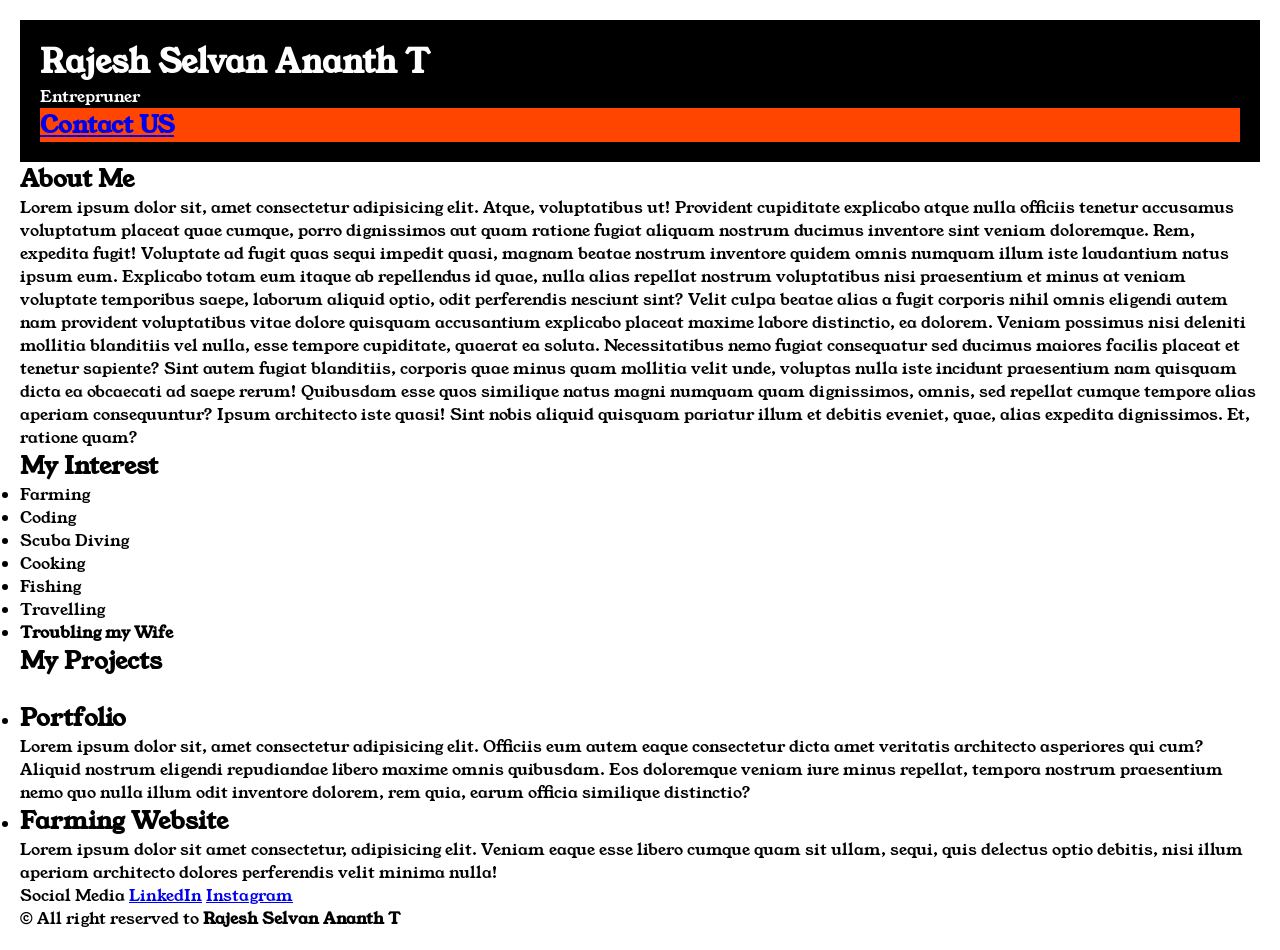
==== CSS/Portfolio/index.html @ 9f797cc2 "push code" ====
<!DOCTYPE html>
<html lang="en">

<head>
    <meta charset="UTF-8">
    <meta http-equiv="X-UA-Compatible" content="Chrome=1">
    <meta name="viewport" content="width=device-width, initial-scale=1.0">
    <title>Rajesh Selvan Ananth T</title>
    <link rel="stylesheet" href="style.css" class="css">
    <link href="https://fonts.googleapis.com/css2?family=Young+Serif&display=swap" rel="stylesheet">
</head>

<body>
    <div class="container">


        <div class="Section-one">
            <h1 class="Section-one__name">Rajesh Selvan Ananth T</h1>
            <p class="Section-one__role">Entrepruner</p>
            <h2 class="Section-one__contact"><a href="Contact Form.html">Contact US</a></h2>
            

        </div>

        <h2>About Me</h2>
        <p>Lorem ipsum dolor sit, amet consectetur adipisicing elit. Atque, voluptatibus ut! Provident cupiditate explicabo
            atque nulla officiis tenetur accusamus voluptatum placeat quae cumque, porro dignissimos aut quam ratione fugiat
            aliquam nostrum ducimus inventore sint veniam doloremque. Rem, expedita fugit! Voluptate ad fugit quas sequi
            impedit quasi, magnam beatae nostrum inventore quidem omnis numquam illum iste laudantium natus ipsum eum.
            Explicabo totam eum itaque ab repellendus id quae, nulla alias repellat nostrum voluptatibus nisi praesentium et
            minus at veniam voluptate temporibus saepe, laborum aliquid optio, odit perferendis nesciunt sint? Velit culpa
            beatae alias a fugit corporis nihil omnis eligendi autem nam provident voluptatibus vitae dolore quisquam
            accusantium explicabo placeat maxime labore distinctio, ea dolorem. Veniam possimus nisi deleniti mollitia
            blanditiis vel nulla, esse tempore cupiditate, quaerat ea soluta. Necessitatibus nemo fugiat consequatur sed
            ducimus maiores facilis placeat et tenetur sapiente? Sint autem fugiat blanditiis, corporis quae minus quam
            mollitia velit unde, voluptas nulla iste incidunt praesentium nam quisquam dicta ea obcaecati ad saepe rerum!
            Quibusdam esse quos similique natus magni numquam quam dignissimos, omnis, sed repellat cumque tempore alias
            aperiam consequuntur? Ipsum architecto iste quasi! Sint nobis aliquid quisquam pariatur illum et debitis
            eveniet, quae, alias expedita dignissimos. Et, ratione quam?
        </p>

        <h2>My Interest</h2>
        <ul>
            <li>Farming</li>
            <li>Coding</li>
            <li>Scuba Diving</li>
            <li>Cooking</li>
            <li>Fishing</li>
            <li>Travelling</li>
            <li><b>Troubling my Wife</b></li>
        </ul>

        <h2>My Projects</h2> 
        <ul>
            <li>
                <h2>Portfolio</h2>
                <p>Lorem ipsum dolor sit, amet consectetur adipisicing elit. Officiis eum autem eaque consectetur dicta amet
                    veritatis architecto asperiores qui cum? Aliquid nostrum eligendi repudiandae libero maxime omnis
                    quibusdam. Eos doloremque veniam iure minus repellat, tempora nostrum praesentium nemo quo nulla illum
                    odit inventore dolorem, rem quia, earum officia similique distinctio?</p>
            </li>
            <li>
                <h2>Farming Website</h2>
                <p>Lorem ipsum dolor sit amet consectetur, adipisicing elit. Veniam eaque esse libero cumque quam sit ullam,
                    sequi, quis delectus optio debitis, nisi illum aperiam architecto dolores perferendis velit minima
                    nulla!</p>
            </li>
        </ul>

        <p>
            Social Media
            <a href="https://www.linkedin.com/in/rajesh-selvan-0b593697/" target="_blank">LinkedIn</a>
            <a href="https://www.instagram.com/rajesh_selvan_/" target="_blank">Instagram</a>
        </p>

        <p>&copy; All right reserved to <b>Rajesh Selvan Ananth T</b>
        </p>
    </div>
</body>

</html>
---- CSS/Portfolio/style.css ----
*{  
    padding: 0;
    margin: 0;

}
body{
  font-family: "Young Serif", serif;
}

.container{
    padding: 20px;
    
}

.Section-one{
background-color: black;
color: white;
padding: 20px;
}
.Section-one__contact{
background-color: orangered;
color: white;

}
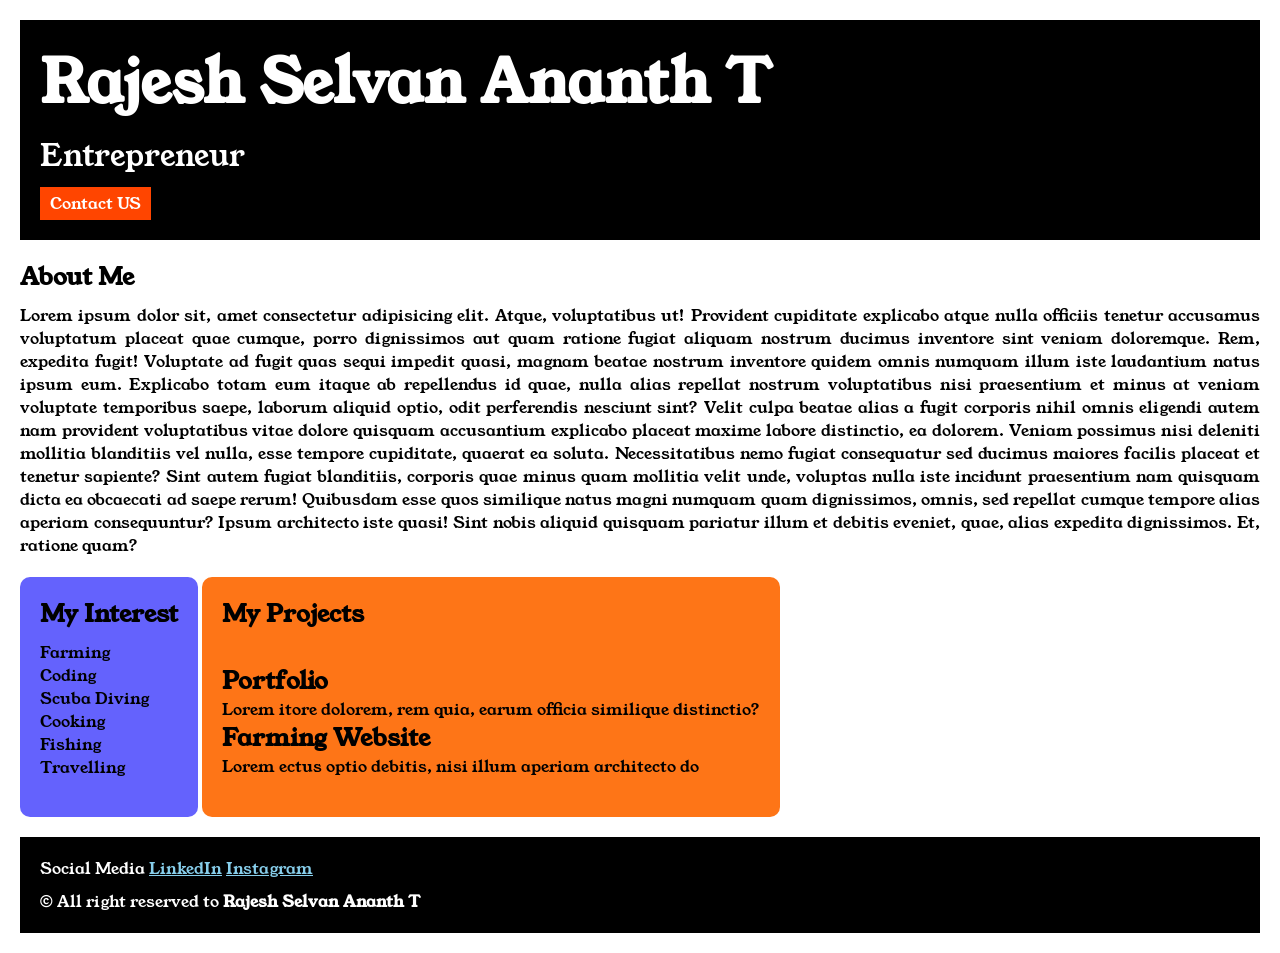
==== commit 737b1698: "Created Portfolio" ====
--- a/CSS/Portfolio/index.html
+++ b/CSS/Portfolio/index.html
@@ -16,14 +16,14 @@
 
         <div class="Section-one">
             <h1 class="Section-one__name">Rajesh Selvan Ananth T</h1>
-            <p class="Section-one__role">Entrepruner</p>
-            <h2 class="Section-one__contact"><a href="Contact Form.html">Contact US</a></h2>
-            
+            <p class="Section-one__role">Entrepreneur</p>
+            <a class="Section-one__contact" href="Contact Form.html">Contact US</a>
 
         </div>
 
-        <h2>About Me</h2>
-        <p>Lorem ipsum dolor sit, amet consectetur adipisicing elit. Atque, voluptatibus ut! Provident cupiditate explicabo
+        <div class = "Section-two">
+            <h2 class = "Section-two__title">About Me</h2>
+                <p class = "Section-two__desc">Lorem ipsum dolor sit, amet consectetur adipisicing elit. Atque, voluptatibus ut! Provident cupiditate explicabo
             atque nulla officiis tenetur accusamus voluptatum placeat quae cumque, porro dignissimos aut quam ratione fugiat
             aliquam nostrum ducimus inventore sint veniam doloremque. Rem, expedita fugit! Voluptate ad fugit quas sequi
             impedit quasi, magnam beatae nostrum inventore quidem omnis numquam illum iste laudantium natus ipsum eum.
@@ -37,44 +37,52 @@
             Quibusdam esse quos similique natus magni numquam quam dignissimos, omnis, sed repellat cumque tempore alias
             aperiam consequuntur? Ipsum architecto iste quasi! Sint nobis aliquid quisquam pariatur illum et debitis
             eveniet, quae, alias expedita dignissimos. Et, ratione quam?
-        </p>
+                </p>
+        </div>
 
-        <h2>My Interest</h2>
-        <ul>
-            <li>Farming</li>
-            <li>Coding</li>
-            <li>Scuba Diving</li>
-            <li>Cooking</li>
-            <li>Fishing</li>
-            <li>Travelling</li>
-            <li><b>Troubling my Wife</b></li>
-        </ul>
 
-        <h2>My Projects</h2> 
-        <ul>
-            <li>
-                <h2>Portfolio</h2>
-                <p>Lorem ipsum dolor sit, amet consectetur adipisicing elit. Officiis eum autem eaque consectetur dicta amet
-                    veritatis architecto asperiores qui cum? Aliquid nostrum eligendi repudiandae libero maxime omnis
-                    quibusdam. Eos doloremque veniam iure minus repellat, tempora nostrum praesentium nemo quo nulla illum
-                    odit inventore dolorem, rem quia, earum officia similique distinctio?</p>
-            </li>
-            <li>
-                <h2>Farming Website</h2>
-                <p>Lorem ipsum dolor sit amet consectetur, adipisicing elit. Veniam eaque esse libero cumque quam sit ullam,
-                    sequi, quis delectus optio debitis, nisi illum aperiam architecto dolores perferendis velit minima
-                    nulla!</p>
-            </li>
-        </ul>
+        <Div class = "Section-three">
+            <h2 class ="Section-three__title">My Interest</h2>
 
-        <p>
-            Social Media
-            <a href="https://www.linkedin.com/in/rajesh-selvan-0b593697/" target="_blank">LinkedIn</a>
-            <a href="https://www.instagram.com/rajesh_selvan_/" target="_blank">Instagram</a>
-        </p>
+            <ul class ="Section-three__desc">
+                <li>Farming</li>
+                <li>Coding</li>
+                <li>Scuba Diving</li>
+                <li>Cooking</li>
+                <li>Fishing</li>
+                <li>Travelling</li>
+            </ul>
+        </Div>
+        
+        
+       
+        <Div class = "Section-four">
+            
+            <h2 class ="Section-four__title">My Projects</h2> 
+           
+            <ul class = "Section-four__desc">
+                <li>
+                    <h2>Portfolio</h2>
+                    <p>Lorem itore dolorem, rem quia, earum officia similique distinctio?</p>
+                </li>
+                <li>
+                    <h2>Farming Website</h2>
+                    <p>Lorem ectus optio debitis, nisi illum aperiam architecto do</p>
+                </li>
+            </ul>
+        </Div>
 
-        <p>&copy; All right reserved to <b>Rajesh Selvan Ananth T</b>
-        </p>
+        <div class ="Section-five">
+
+            <p class ="Section-five__title">
+                Social Media
+                <a href="https://www.linkedin.com/in/rajesh-selvan-0b593697/" target="_blank">LinkedIn</a>
+                <a href="https://www.instagram.com/rajesh_selvan_/" target="_blank">Instagram</a>
+            </p>
+            <p class = "Section-five__desc">
+                &copy; All right reserved to <b>Rajesh Selvan Ananth T</b>
+            </p>
+        </div>
     </div>
 </body>
 
--- a/CSS/Portfolio/style.css
+++ b/CSS/Portfolio/style.css
@@ -1,24 +1,95 @@
 *{  
     padding: 0;
     margin: 0;
-
+    text-align: justify;
 }
 body{
-  font-family: "Young Serif", serif;
+    font-family: "Young Serif", serif;
 }
-
 .container{
+    padding: 20px;  
+}
+.Section-one{
+    background-color: black;
+    color: white;
     padding: 20px;
-    
-}
-
-.Section-one{
-background-color: black;
-color: white;
-padding: 20px;
 }
 .Section-one__contact{
-background-color: orangered;
-color: white;
-
+    background-color: orangered;
+    color: white;
+    text-decoration: none;
+    padding-left: 10px;
+    padding-right: 10px;
+    padding-top: 5px;   
+    padding-bottom: 5px;
+    display: inline-block;
+    margin-top: 10px;
+}
+.Section-one__name {
+    font-size: 60px;
+}
+.Section-one__role {
+    font-size: 30px;
+    margin-top: 10px;
+}
+.Section-two, .Section-three, .Section-four, .Section-five{
+    margin-top: 20px;
+}
+.Section-two__desc, .Section-three__desc, .Section-four__desc, .Section-five__desc{
+    margin-top: 10px;
+}
+.Section-five{
+    background-color: black;
+    color: white;
+    padding: 20px;
+}
+.Section-five__title a{
+    color: skyblue;
+}
+.Section-three li, .Section-four li{
+    list-style: none;
+}
+.Section-three{
+    background-color: #6462fd;
+    color: black;
+    padding: 20px;
+    display: inline-block;
+    height: 200px;
+    border-radius: 10px;
+    vertical-align: top;
+}
+.Section-four{
+    background-color: #fe7517;
+    color: black;
+    padding: 20px;
+    display: inline-block;
+    height: 200px;
+    border-radius: 10px;
+    vertical-align: top;
+}
+.Contact-Form{
+    margin-top: 20px;
+}
+.Contact-Form___Input, .Contact-Form___Textarea, .Contact-Form___Submit{
+    margin-top: 10px;
+}
+.Contact-Form___Input{
+    padding: 10px;
+    border: none;
+    border-bottom: solid black 1px; 
+}
+.Contact-Form___Textarea{
+    padding: 10px;
+    border: none;
+    border: solid black 1px; 
+}
+.Contact-Form___Submit{
+    padding-top: 10px;
+    padding-bottom: 10px;
+    padding-left: 20px;
+    padding-right: 20px;
+    background-color: orangered;
+    color: black;
+    border: none;
+    cursor: pointer;
 }
